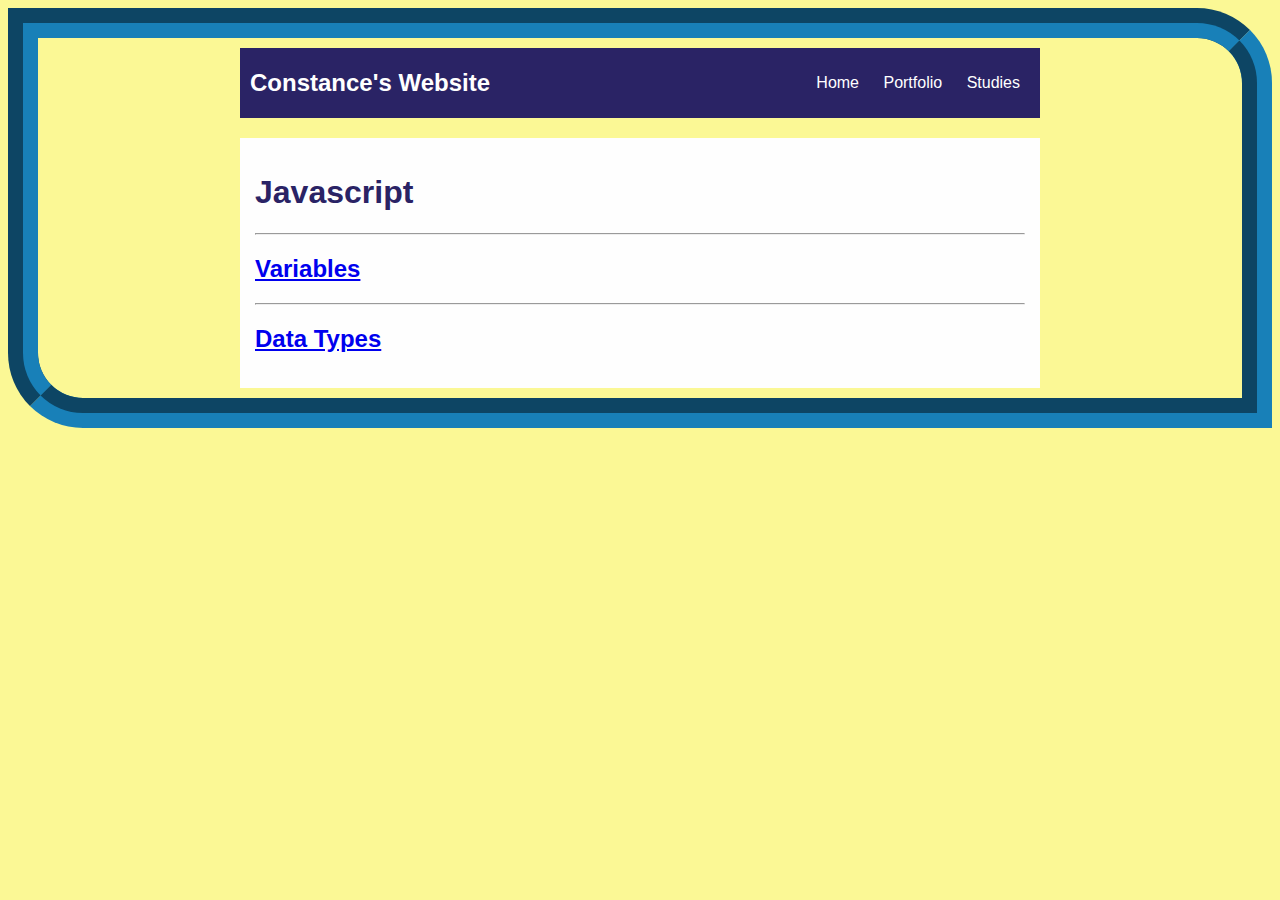
==== studies.html @ d535e4cd "add portfolio.html file" ====
<!DOCTYPE html>

    
<body>
<script src="https://ajax.googleapis.com/ajax/libs/jquery/2.1.4/jquery.min.js"></script>
<script scr="https://cdnjs.cloudflare.com/ajax/libs/gist-embed/2.2/gist-embed.min.js"></script>
<link rel="stylesheet" href="css/studies.css" type="text/css" />
<title>Studies</title>


<div id="all-contents">
    <nav>
        <header>Constance's Website</header>
        <ul>
            <li><a href="index.html">Home</a></li>
            <li><a href="portfolio.html">Portfolio</a></li>
            <li><a href="studies.html">Studies</a></li>
        </ul>
    </nav>
    <main>
        <div class="content">
            <h1>Javascript</h1>
            <!-- YOUR NOTE SECTIONS GO BELOW HERE -->
            <section>
                <hr>
                <a href="#variables"><h2>Variables</h2></a>
                <code data-gist-id="ba9f5f46a67a498be4b8ea0cb2c28aeb" data-gist-file="jsbin.fapota.js" data-gist-hide-footer="true"></code>
            </section>
            <section>
                <hr>
                <a href="#dataTypes"><h2>Data Types</h2></a>
                <code data-gist-id="1830cb4ffeb0c52c5366eb7fda4cfe5a" data-gist-file="jsbin.xuyufet.js" data-gist-hide-footer="true"></code>
            </section>
            <!-- YOUR NOTE SECTIONS GO ABOVE HERE -->
        </div>
        
    </main>
</div>
</body>
---- css/studies.css ----
body {
                background: rgb(251, 248, 149);
                color: rgb(42, 35, 101);
                padding: 10px;
                font-family: arial;
                border-radius: 0px 75px 0px 75px;
                border: 30px groove #1880b8;
            }
            header {
                font-size: 1.5em;
                font-weight: bold;
            }
            [id=all-contents] {
                max-width: 800px;
                margin: auto;
            }
    
            /* navigation menu */
            nav {
                background: rgb(42, 35, 101);
                margin: 0 auto;
                margin-bottom: 20px;
                display: flex;
                padding: 10px;
            }
            nav header {
                display: flex;
                align-items: center;
                color: rgb(255, 255, 255);
                flex: 1;
            }
            nav ul {
                list-style-image: none;
            }
            nav li {
                display: inline-block;
                padding: 0 10px;
            }
            nav a {
                text-decoration: none;
                color: #fff;
            }
    
            /* main container area beneath menu */
            main {
                background: rgb(254, 254, 254);
                display: flex;
            }
            [class=sidebar] {
                margin-right: 25px;
                padding: 10px;
            }
            [class=sidebar] img {
                width: 200px;
            }
            [class=content] {
                flex: 1;
                padding: 15px;
            }
            [class=interests] header {
                font-size: 1.25em;
            }
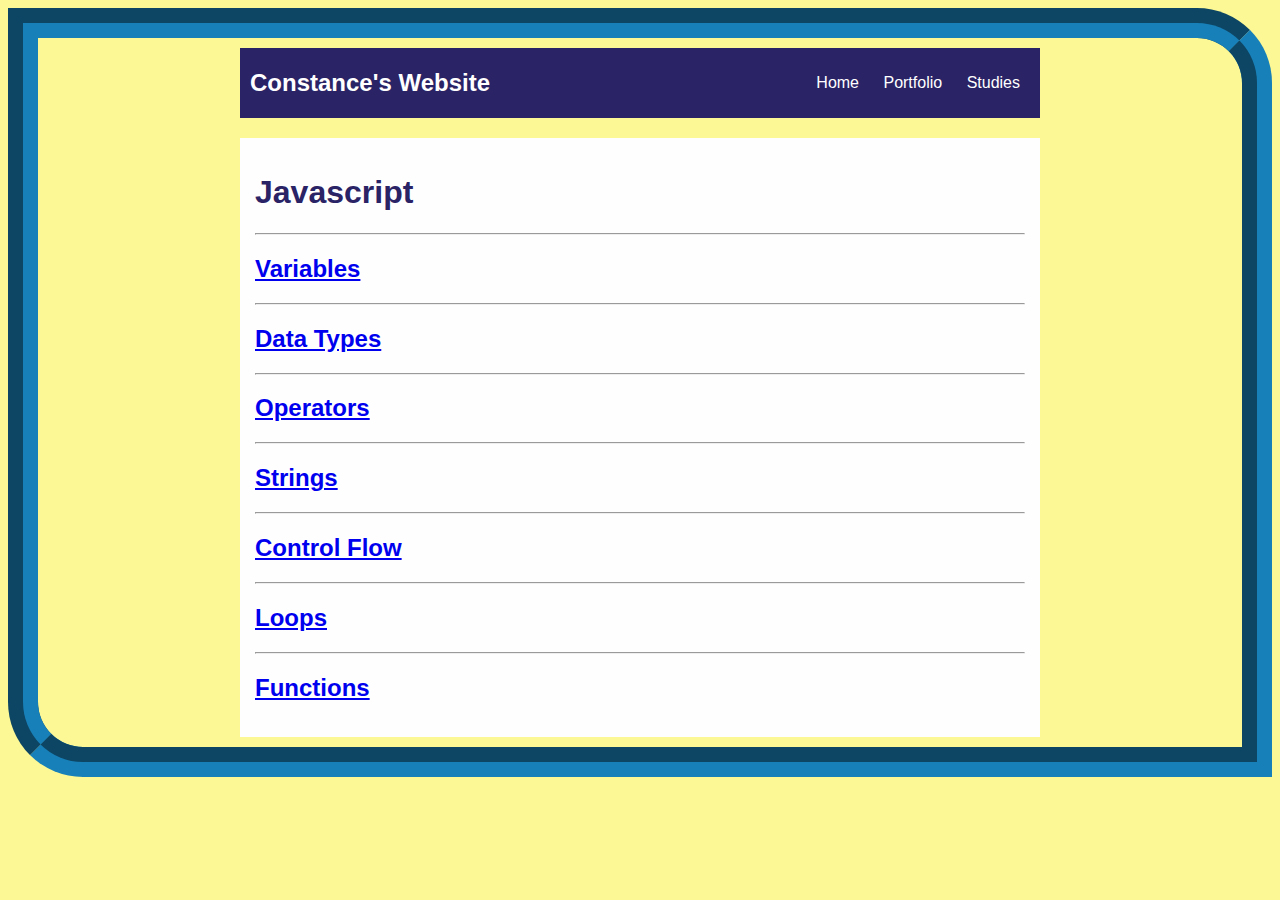
==== commit 5deb11e3: "updated studies" ====
--- a/studies.html
+++ b/studies.html
@@ -25,12 +25,37 @@
             <section>
                 <hr>
                 <a href="#variables"><h2>Variables</h2></a>
-                <code data-gist-id="ba9f5f46a67a498be4b8ea0cb2c28aeb" data-gist-file="jsbin.fapota.js" data-gist-hide-footer="true"></code>
+                <script src="https://gist.github.com/ConstanceCrutchfield/118b1012a6b15b0fd7053618ae1d3162.js"></script>
             </section>
             <section>
                 <hr>
                 <a href="#dataTypes"><h2>Data Types</h2></a>
-                <code data-gist-id="1830cb4ffeb0c52c5366eb7fda4cfe5a" data-gist-file="jsbin.xuyufet.js" data-gist-hide-footer="true"></code>
+                <script src="https://gist.github.com/ConstanceCrutchfield/99e047336b63c1464c527c6543706cc0.js"></script>           
+            </section>
+            <section>
+                <hr>
+                <a href="#operators"><h2>Operators</h2></a>
+                <script src="https://gist.github.com/ConstanceCrutchfield/d6985f13d70e0c11aa381102e96ff45d.js"></script>
+            </section>
+            <section>
+                <hr>
+                <a href="#strings"><h2>Strings</h2></a>
+                <script src="https://gist.github.com/ConstanceCrutchfield/1fb4e29c7020a84ee9be9c336b5f5ff4.js"></script>
+            </section>
+            <section>
+                <hr>
+                <a href="#control-flow"><h2>Control Flow</h2></a>
+                <script src="https://gist.github.com/ConstanceCrutchfield/4bc55ba301afc2c9a77c286eaadd0ae3.js"></script>
+            </section>
+            <section>
+                <hr>
+                <a href="#loops"><h2>Loops</h2></a>
+                <script src="https://gist.github.com/ConstanceCrutchfield/6e7463d8b3335fb2a8effc39ca5efd37.js"></script>
+            </section>
+            <section>
+                <hr>
+                <a href="#functions"><h2>Functions</h2></a>
+                <script src="https://gist.github.com/ConstanceCrutchfield/d96426ba88782a3719664ea3ef00974d.js"></script>
             </section>
             <!-- YOUR NOTE SECTIONS GO ABOVE HERE -->
         </div>
